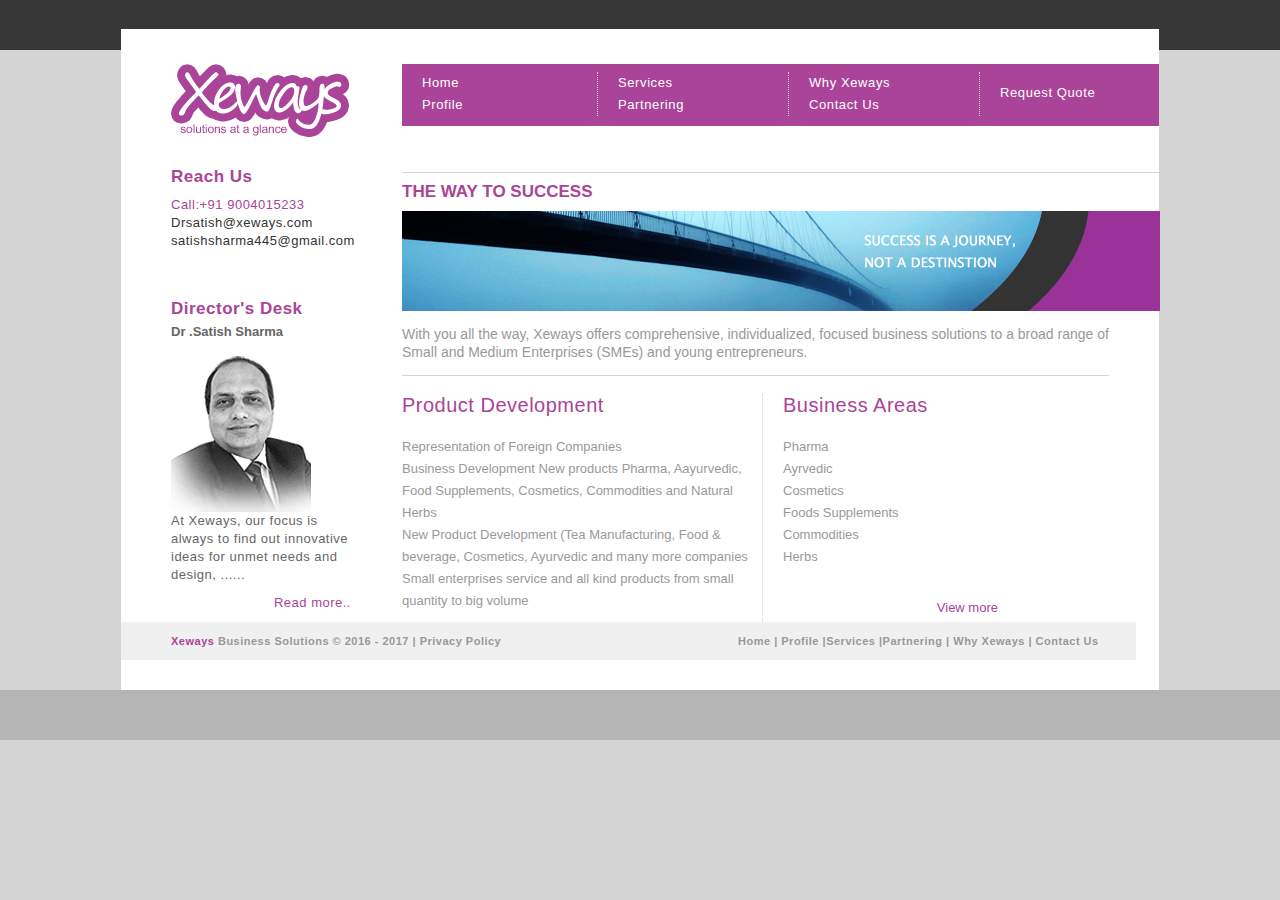
==== index.html @ e5743027 "project source code added" ====
<!DOCTYPE html PUBLIC "-//W3C//DTD XHTML 1.0 Transitional//EN" "http://www.w3.org/TR/xhtml1/DTD/xhtml1-transitional.dtd">
<html xmlns="http://www.w3.org/1999/xhtml">
<head>
<link href="CSS/default.css" media="screen" type="text/css" rel="stylesheet" />
<meta http-equiv="Content-Type" content="text/html; charset=utf-8" />
<title>Xeways | Business Solutions.</title>
</head>

<body>
 <div id="Wrapper">
 <div class="Topgreybar"></div>
      <div class="Container">
      <div class="Header">
      <div class="Logoleft"><a href="index.html"><img src="images/logo.png" border="0" title="Xeways.com" /></a></div>
      <div class="TopRightnav">
      <div class="MenuColum1"><ul>
      <li><a href="index.html">Home</a></li>
      <li><a href="profile.html">Profile</a></li>
      
      </ul></div>
      <div class="MenuColum2"><ul>
      <li><a href="itservice.html">Services</a></li>
      <li><a href="partners.html">Partnering</a></li>
      
      </ul></div>
      <div class="MenuColum3"><ul>
     <li><a href="whyxeways.html">Why Xeways</a></li>
      <li><a href="contact.html">Contact Us</a></li>
      
    
      </ul></div>
      <div class="MenuColum4"><ul>
     
      <li style="margin-top:10px;"><a href="enquiry.html">Request Quote</a></li>
      
      </ul></div>
      </div>
      </div>
      <div class="clrB"></div>
      
      <div class="Topnav">
         <div>THE WAY TO SUCCESS</div>
         
         </div>
         <div class="clrB"></div>
      
      <div class="HomeBanner">
     	<div class="MainSide">
        <div><img src="images/home_img.png" width="758" height="100" alt="Xeways Home Banner"  title="Xeways Home Banner" /></div>
        <div class="MainSideTitle"><p>With you all the way, Xeways offers comprehensive, individualized, focused business solutions  to a broad range of Small and Medium Enterprises (SMEs) and young entrepreneurs.
</p></div>
<div class="clrB"></div>

		   
     
     <div>
     
     <div class="ThreeColums">
      <!--<div class="Colum1">
       <h2>Enginering  services</h2>
      <ul>
<li>Air suspension / Air bags </li>
<li>Interior Applications</li>
<li>Web Maintenance Support</li>
<li>Artefacts </li>
<li>Gift articles</li>
<li>Gazebo</li>
<li>Customize products</li>
</ul>
<div class="ViewMore">Viewmore ..   &nbsp;</div>

</div>-->
      
      <div class="Colum2">
       <h2 style="letter-spacing:0.5px;">Product Development</h2>
      <ul>
      
     
<li>Representation of Foreign Companies</li>
<li>Business Development New products Pharma, Aayurvedic, Food Supplements, Cosmetics, Commodities and Natural Herbs</li>
<li>New Product Development (Tea Manufacturing, Food & beverage, Cosmetics, Ayurvedic and many more companies</li>
<li>Small enterprises service and all kind products from small quantity to big volume</li>

      </ul><div class="ViewMore" >View more ..   &nbsp;</div></div>
      <div class="Colum3">
      <h2 style="letter-spacing:0.5px;">Business Areas</h2><ul>
      
<li>Pharma</li>
<li>Ayrvedic</li>
<li>Cosmetics</li>
<li>Foods Supplements</li>
<li>Commodities</li>
<li>Herbs</li>

      </ul>
		 </br>
      <div class="ViewMore"><a href="itservice.html" style="text-decoration:none">View more</a></div></div>
      
      </div>
     </div>
     
     
      </div>
      
      
      	<div class="LeftSide">
     
      <div class="REACHUS">
      <div>Reach Us</div>
      <div class="PurpleContent">
    
    <ul>
      <li>Call:+91 9004015233</li>
    
      <li><a style=" color:#333; text-decoration: none;" href="mailto:Drsatish@xeways.com">Drsatish@xeways.com</a></li>
      <li><a style=" color:#333; text-decoration: none;" href="mailto:satishsharma445@gmail.com">satishsharma445@gmail.com</a></li>
      </ul>
      </div>
      </div>
      
      
      
      
      
      <div class="Director">
      <div>Director's Desk</div>
      <div class="captions2">Dr .Satish Sharma</div>
      <div class="LeftContent">
      <a href="message.html"><img src="images/Director.png" width="140" height="171" alt="Dr Satish" title="Dr Satish Sharma" border="0" /></a><br />
      At Xeways, our focus is always to find out innovative ideas for unmet needs and design, ......</div>
      <div class="ViewMore"><a style="text-decoration:none;" href="message.html">Read more..</a></div>
      </div>
      
      
      </div>
      
      
      </div>
      <div class="clrB"></div>
      
      <div class="Footer">
      <div class="CopyRight"><label>Xeways</label>
Business Solutions &copy; 2016 - 2017  |  Privacy Policy</div>
      <div class="FooterMenu"><a href="index.html">Home </a>|<a href="profile.html" > Profile</a> |<a href="#" >Services</a> |<a href="partners.html" >Partnering</a>  | <a href="whyxeways.html" >Why Xeways</a> | <a href="#" >Contact Us</a></div>
      
      </div>
       <div class="clrB"></div>
 
 </div>
<div class="Bottomgreybar"></div>
</body>
</html>
---- CSS/default.css ----
@charset "utf-8";
/* CSS Document */

a{ color:#a94499; text-decoration:none;}
a:hover{ color:#a94499; text-decoration:none;}

body{ background:#d4d4d4; margin:0px; padding:0px; font:normal 11px/18px "Lucida Sans Unicode", "Lucida Grande", sans-serif;}
h2{ font-family:Arial, Helvetica, sans-serif; font-weight:normal; font-size:20px;}
#Wrapper{ width:100%; }
.Topgreybar{ width:100%; background-color:#373737; height:50px;}
.Container{ background:#FFF; width:1038px; margin:-21px auto 0px auto;}
.Bottomgreybar{ width:100%;background-color:#b5b5b5; height:50px;}
.Header{ width:1038px; float:left;}
.Logoleft{ width:178px; margin:35px 25px 0px 50px; float:left;}
.Logoleft img{ border:none;}

.TopRightnav{ background:#a94499; height:62px; width:757px; color:#fff; text-transform:none; letter-spacing:0.6px; font:13px "Lucida Sans Unicode", "Lucida Grande", sans-serif; float:right; margin:35px 0px 0px 0px;}
.TopRightnav a{ color:#fff; font:normal 13px "Lucida Sans Unicode", "Lucida Grande", sans-serif; padding:0px 5px 0px 0px; margin:0px; text-decoration:none;}
.TopRightnav a:hover{ color:#ffcc00; font:normal 13px "Lucida Sans Unicode", "Lucida Grande", sans-serif; padding:0px 5px 0px 0px; margin:0px; text-decoration:none;}




.MenuColum1{ width:175px; float:left; line-height:22px; border-right:1px dotted #d6d5d5; margin:8px 0 0 20px;}
.MenuColum1 li{ list-style:none; padding:0px; margin:0px;}
.MenuColum1  ul{ padding:0px; margin:0px;}

.MenuColum2{ width:170px; float:left; line-height:22px; border-right:1px dotted #d6d5d5; margin:8px 0 0 20px;}
.MenuColum2 li{ list-style:none; padding:0px; margin:0px;}
.MenuColum2  ul{ padding:0px; margin:0px;}

.MenuColum3{ width:170px; float:left; line-height:22px; border-right:1px dotted #d6d5d5; margin:8px 0 0 20px;}
.MenuColum3 li{ list-style:none; padding:0px; margin:0px;}
.MenuColum3  ul{ padding:0px; margin:0px;}

.MenuColum4{ width:150px; float:left; line-height:22px; margin:8px 0 0 20px;}
.MenuColum4 li{ list-style:none; padding:0px; margin:0px;}
.MenuColum4  ul{ padding:0px; margin:0px;}

.Topnav{ border-top:1.5px solid #d6d5d5; padding:10px 0 0 0; width:958px; width:757px; color:#a94499; text-transform:uppercase; font-family:Arial, Helvetica, sans-serif; font-weight:bold; letter-spacing:-1; font-size:17px; float:right; margin:35px 0px 0px 0px;}

.captions{float:left; color:#666666; text-transform:uppercase; letter-spacing:-1px; font-family: font-weight:bold; letter-spacing:-1px; font-size:13px; padding-top:5px; padding-left:5px;}
.captions2{float:left; color:#666666; text-transform:none; font-family:Arial, Helvetica, sans-serif; font-weight:bold; letter-spacing:0px; font-size:13px; padding:5px 0 0 0;}
.SubTitles{color:#666666; text-transform:none; letter-spacing:0.5px; font-family:Arial, Helvetica, sans-serif; font-weight:bold; font-size:13px; padding-top:5px; padding-left:0px;}

.HomeBanner{ float:left; width:1038px;}
.HomeContent{ float:left; width:958px;}
.HomeContent p{ color:#4D4D4D; font:14px/22px "Lucida Sans Unicode", "Lucida Grande", sans-serif; padding:5px 0px 5px 4px; margin:0px;}
.HomeContent a{ color:#10422D; text-decoration:none; text-decoration:none;}

.LeftSide{ height:680px auto; float:left; width:281px;}
.MainSide{ float:right; margin-top:10px; width:757px;}
.REACHUS{float:left; width:180px; margin:-33px 0 0 50px; color:#a94499; text-transform:none; letter-spacing:0.5px; font-family:Arial, Helvetica, sans-serif; font-weight:bold; font-size:17px; }

.inREACHUS{float:left; width:180px; margin:-38px 0 0 50px; color:#a94499; text-transform:none; letter-spacing:0.5px; font-family:Arial, Helvetica, sans-serif; font-weight:bold; font-size:17px; }

.INNERREACHUS{float:left; width:180px; position:relative; margin:auto 50px; color:#a94499; text-transform:none; letter-spacing:0.5px; font-family:Arial, Helvetica, sans-serif; font-weight:bold; font-size:17px; }

.Director{float:left; width:180px; margin:50px 0 0 50px; color:#a94499; text-transform:none; letter-spacing:0.5px; font-family:Arial, Helvetica, sans-serif; font-weight:bold; font-size:17px; }
.PurpleContent{ font-size:13px; font-weight:normal; text-transform:none; font-family:"Lucida Sans Unicode", "Lucida Grande", sans-serif; margin:10px 0 0 0;}
.PurpleContent ul{ padding:0px; margin:0px;}
.PurpleContent li{ list-style:none; padding:0px; margin:0px;}

.LeftContent{ font-size:13px; font-weight:normal; text-transform:none; color:#666; font-family:"Lucida Sans Unicode", "Lucida Grande", sans-serif; margin:10px 0 0 0;}

.ViewMore{ font-size:13px; font-weight:normal; float:right; text-transform:none; color:#a94499; font-family:"Lucida Sans Unicode", "Lucida Grande", sans-serif;margin:10px 0 0 0;}
.ViewMore a{ font-size:13px; font-weight:normal; text-transform:none; color:#a94499; font-family:"Lucida Sans Unicode", "Lucida Grande", sans-serif; margin:10px 0 0 0;}
.ViewMore a:hover{ font-size:13px; font-weight:normal;  text-transform:none; color:#666; font-family:"Lucida Sans Unicode", "Lucida Grande", sans-serif; margin:10px 0 0 0;}





.Footer{ float:left; width:1015px; color:#999999; font-size:11px; padding:10px 0px 10px 0px; background:#f0f0f0; margin:10px 0px 30px 0px;}
.Footer a{ color:#999999; text-decoration:none; font-size:11px; padding:0px 8px 0px 8px;}
.CopyRight{ float:left; width:360px; color:#999; letter-spacing:0.5px; font-family:"Trebuchet MS", Arial, Helvetica, sans-serif; font-weight:bold; font-size:11px; padding:0px; margin:0px 0px 0px 50px; text-transform:none;}
.CopyRight a{ float:left; width:360px; color:#a94499; letter-spacing:0.5px; font-family:"Trebuchet MS", Arial, Helvetica, sans-serif; font-weight:bold; font-size:11px; padding:0px; margin:0px 0px 0px 50px; text-transform:none;}

.FooterMenu{ float:right; height:10px; width:398px; color:#999; letter-spacing:0.5px; font-family:"Trebuchet MS", Arial, Helvetica, sans-serif; font-weight:bold; font-size:11px; padding:0px; margin:0px; text-transform:none;}
.FooterMenu ul{ padding:0px; margin:0px;}
.FooterMenu li{ list-style:none; float:left; color:#4D4D4D; padding:0px; margin:0px;}
.FooterMenu a{  width:505px; color:#999; letter-spacing:0.5px; font-family:"Trebuchet MS", Arial, Helvetica, sans-serif; font-weight:bold; font-size:11px; padding:0px; margin:0px; text-transform:none;}
.FooterMenu a:hover{padding:0px; margin:0px; color:#a94499; letter-spacing:0.5px; font-family:"Trebuchet MS", Arial, Helvetica, sans-serif; font-weight:bold; font-size:11px; text-transform:none;}

.MainSideTitle{ border-bottom:1.5px solid #d6d5d5; margin:10px 50px 10px 0; color:#999; text-transform:none; font-family:Arial, Helvetica, sans-serif; font-weight:normal; letter-spacing:-1; font-size:14px; }

.RightMainTitle{ width:270px; color:#a94499; text-transform:uppercase; letter-spacing:-1px; font-family:Arial, Helvetica, sans-serif; font-weight:bold; letter-spacing:-1; font-size:24px; }
.Seprator{ width:4px; height:33px; float:right;}
.SepratorText{margin:0px 0 0 295px; color:#999; text-transform:uppercase; font-family:Arial, Helvetica, sans-serif; font-weight:bold; letter-spacing:-1; font-size:12px; }

.InnerContentColum{ width:700px; color:#999; text-transform:none; font:13px "Lucida Sans Unicode", "Lucida Grande", sans-serif; float:left; margin:15px 0px 0px 0px; line-height:18px; text-align:left;}

.ThreeColums{ height:78px; width:757px; color:#999; text-transform:none; font:13px "Lucida Sans Unicode", "Lucida Grande", sans-serif; float:right; }
.ThreeColums a{ font:normal 13px "Lucida Sans Unicode", "Lucida Grande", sans-serif; padding:0px 5px 0px 0px; margin:0px; text-decoration:none;}

.Colum1{ width:240px; float:left; line-height:22px; border-right:1px dotted #d6d5d5; margin:8px 0 0 0px;}
.Colum1 li{ list-style:none; padding:0px; margin:0px;}
.Colum1  ul{ padding:20px 0 0 0; margin:0px;}
.Colum1  h2{ margin:0px; padding:0px; font:Arial, Helvetica, sans-serif bold 20px; color:#a94499;}

.Colum2{ width:360px; float:left; line-height:22px; border-right:1px dotted #d6d5d5; margin:8px 0 0 0px;}
.Colum2 li{ list-style:none; padding:0px; margin:0px;}
.Colum2  ul{ padding:20px 0 0 0; margin:0px;}
.Colum2  h2{ margin:0px; padding:0px; font:Arial, Helvetica, sans-serif bold 20px; color:#a94499;}

.Colum3{ width:220px; float:left; line-height:22px;margin:8px 0 0 20px;}
.Colum3 li{ list-style:none; padding:0px; margin:0px;}
.Colum3  ul{ padding:20px 0 0 0; margin:0px;}
.Colum3  h2{ margin:0px; padding:0px; font:Arial, Helvetica, sans-serif 20px; color:#a94499;}

.clrB{ clear:both;}
label{ color:#a94499;}
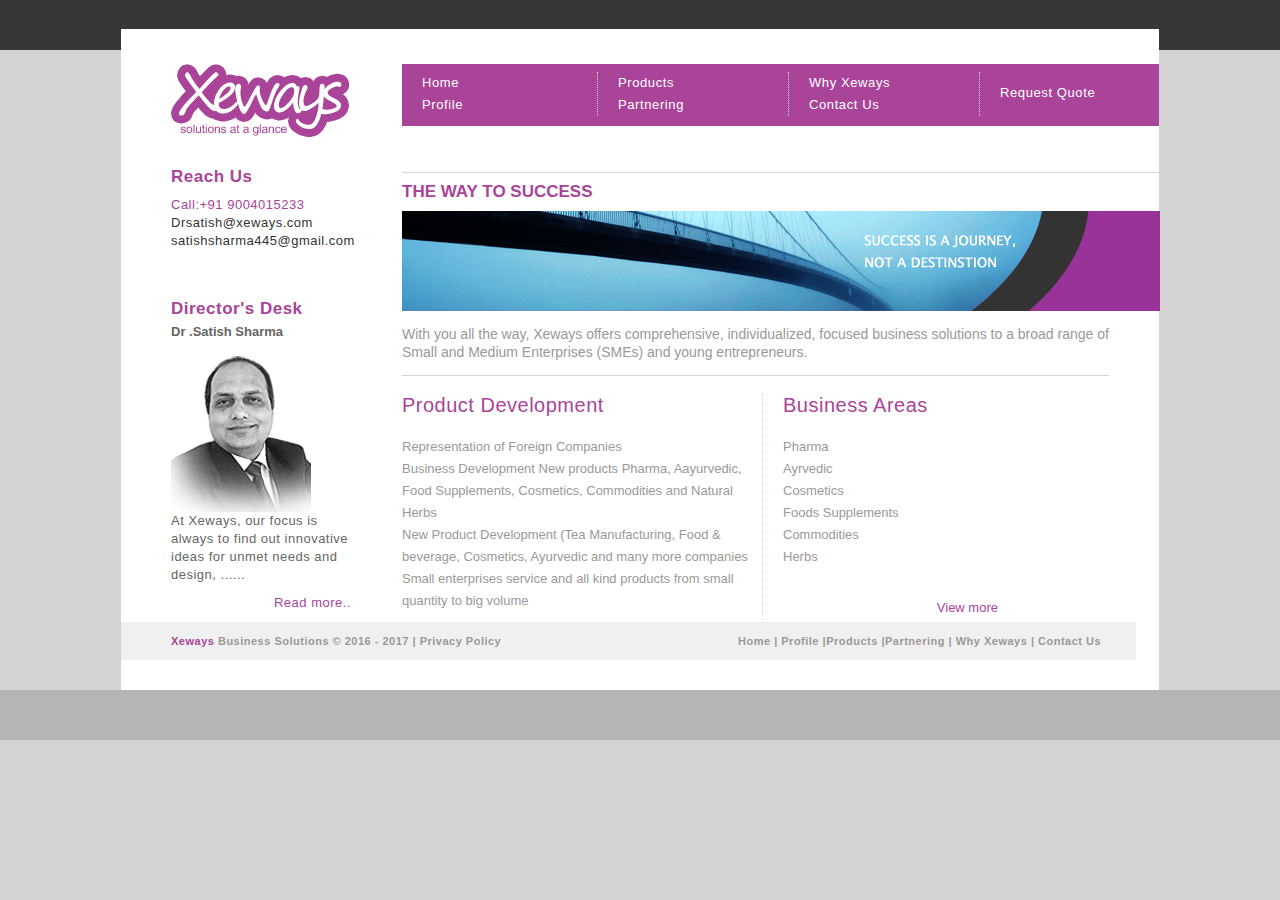
==== commit acd4e8d0: "rename setting to products" ====
--- a/index.html
+++ b/index.html
@@ -19,7 +19,7 @@
       
       </ul></div>
       <div class="MenuColum2"><ul>
-      <li><a href="itservice.html">Services</a></li>
+      <li><a href="itservice.html">Products</a></li>
       <li><a href="partners.html">Partnering</a></li>
       
       </ul></div>
@@ -141,7 +141,7 @@
       <div class="Footer">
       <div class="CopyRight"><label>Xeways</label>
 Business Solutions &copy; 2016 - 2017  |  Privacy Policy</div>
-      <div class="FooterMenu"><a href="index.html">Home </a>|<a href="profile.html" > Profile</a> |<a href="#" >Services</a> |<a href="partners.html" >Partnering</a>  | <a href="whyxeways.html" >Why Xeways</a> | <a href="#" >Contact Us</a></div>
+      <div class="FooterMenu"><a href="index.html">Home </a>|<a href="profile.html" > Profile</a> |<a href="itservice.html" >Products</a> |<a href="partners.html" >Partnering</a>  | <a href="whyxeways.html" >Why Xeways</a> | <a href="#" >Contact Us</a></div>
       
       </div>
        <div class="clrB"></div>
